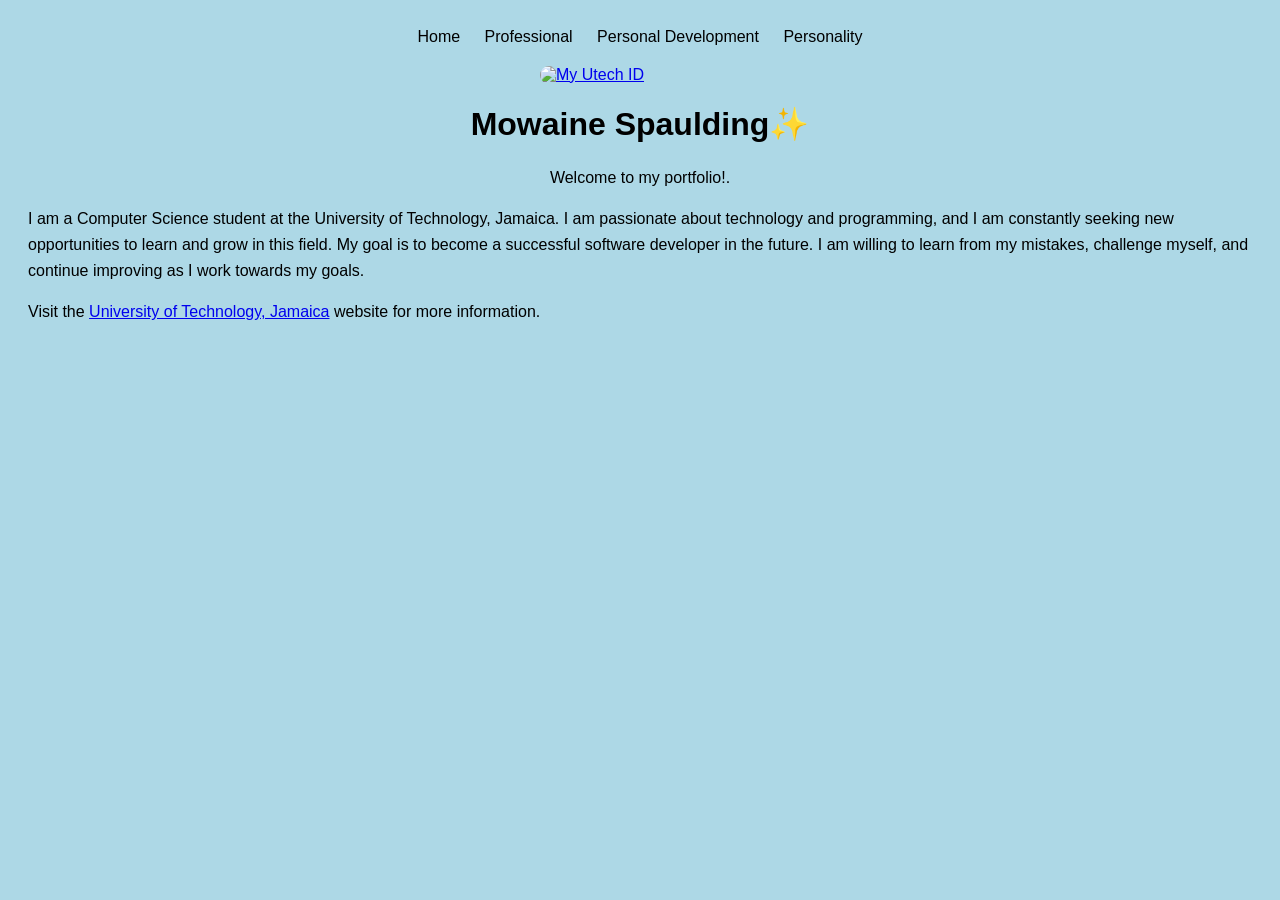
==== index.html @ 7c8e217e "Add files via upload" ====
<!DOCTYPE html>
<html lang="en">
<head>
    <meta charset="UTF-8">
    <meta name="viewport" content="width=device-width, initial-scale="1.0">
    <title>My Portfolio</title>
    <link rel="stylesheet" href="style.css">
</head>
    
<body>

    <nav>
        <a href="index.html">Home</a>
        <a href="about.html">Professional</a>
        <a href="personal-development.html">Personal Development</a>
        <a href="contact.html">Personality</a>
    </nav>

<a href="mailto:schodavarapu@utech.edu.jm?subject=My%20Portfolio">
    <img src="Assets/IMG_4650 (2).jpeg" alt="My Utech ID">
</a>

<h1 class="name">Mowaine Spaulding</h1>

<div class="intro">

    <p id="welcome">Welcome to my portfolio!.</p>

    <p>I am a Computer Science student at the University of Technology, Jamaica. I am passionate about technology and programming, and I am constantly seeking new opportunities to learn and grow in this field. My goal is to become a successful software developer in the future. I am willing to learn from my mistakes, challenge myself, and continue improving as I work towards my goals.</p>

    <p>Visit the <a href="https://www.utech.edu.jm/" target="_blank">University of Technology, Jamaica</a> website for more information.</p>

</div>
</body>
</html>
---- style.css ----
:root {
    --main-color: lightblue;
    --text-color: black;
}

body {
    font-family: Arial, sans-serif;
    background-color: var(--main-color);
    color: var(--text-color);
    padding: 20px;
}

img {
    width: 100%;
    max-width: 200px;
    height: auto;
    display: block;
    margin: auto;
}

#welcome {
    text-align: center;
}

.name {
    text-align: center;
}

img[alt] {
    border-radius: 10px;
}

.intro p {
    line-height: 1.6;
}

a:hover {
    opacity: 0.7;
}

.name:after {
    content: "✨";
}

@media (max-width: 600px) {
    body {
        padding: 10px;
    }

    .intro p {
        font-size: 14px;
    }
}

nav{
    text-align: center;
    margin-bottom: 20px;
}

nav a {
    margin: 10px;
    text-decoration: none;
    color: var(--text-color);
}
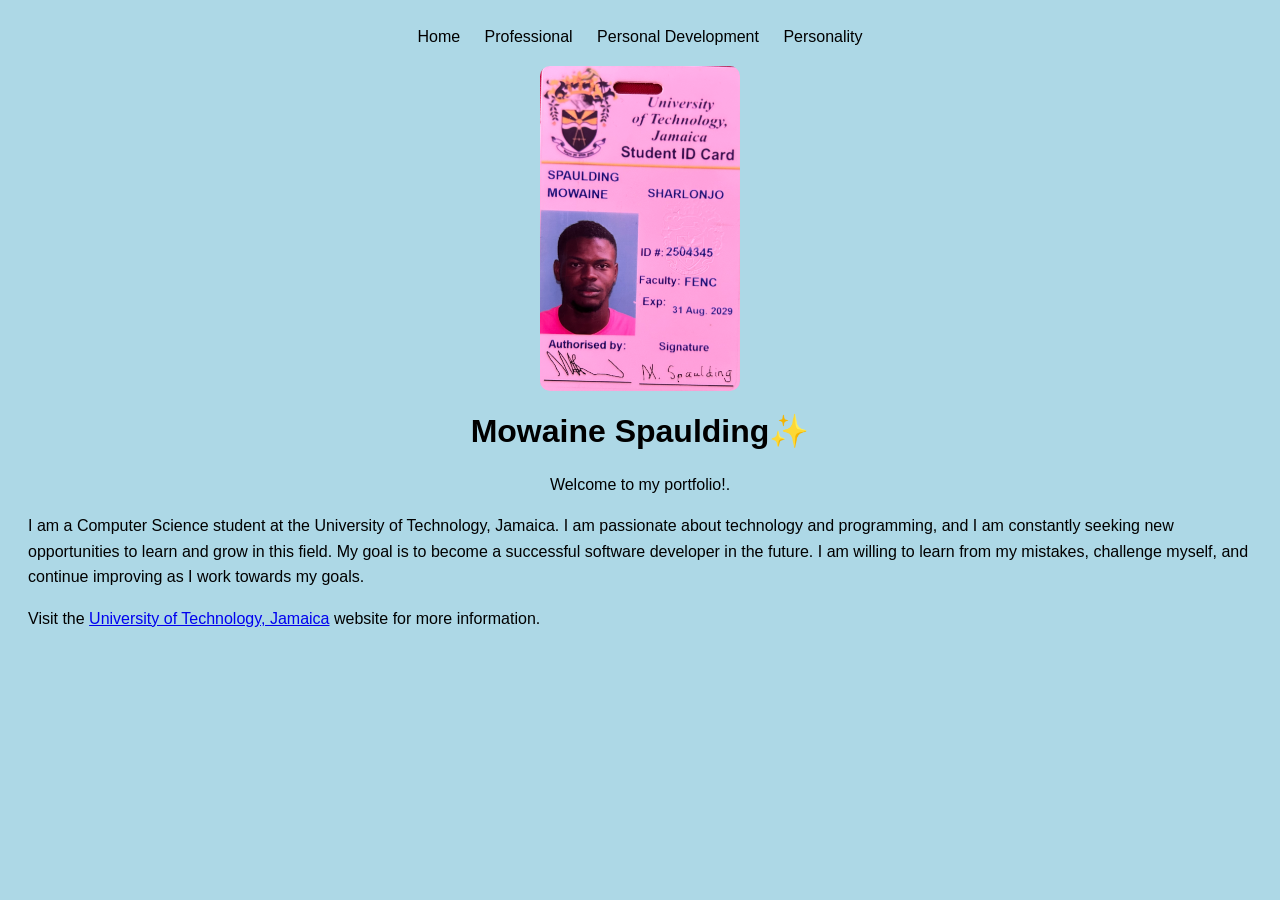
==== commit 9f86a11b: "Fix image source and clean HTML in index.html Updated image source path and cleaned up HTML structur" ====
--- a/index.html
+++ b/index.html
@@ -17,7 +17,7 @@
     </nav>
 
 <a href="mailto:schodavarapu@utech.edu.jm?subject=My%20Portfolio">
-    <img src="Assets/IMG_4650 (2).jpeg" alt="My Utech ID">
+    <img src="IMG_4650%20(2).jpeg" alt="My Utech ID">
 </a>
 
 <h1 class="name">Mowaine Spaulding</h1>
